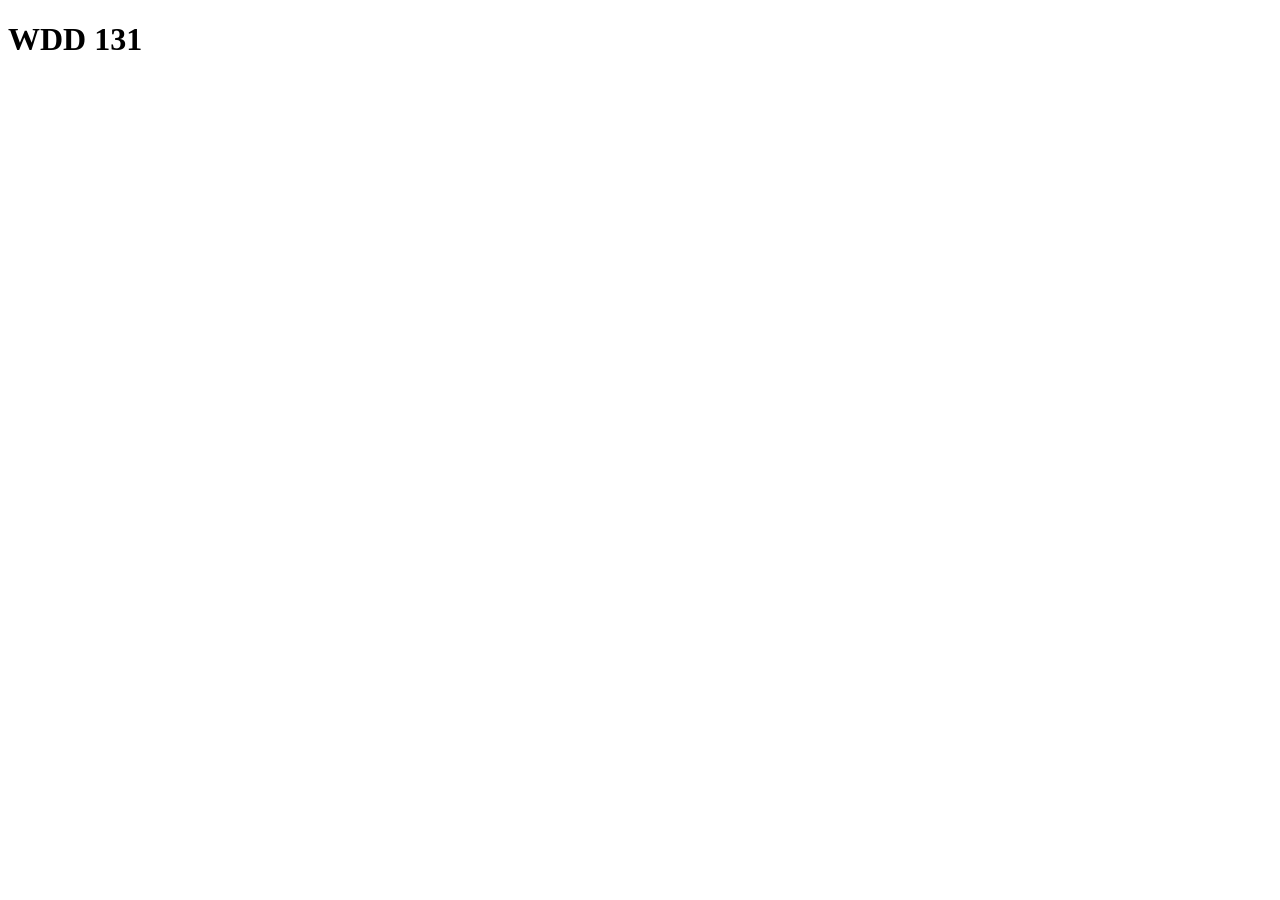
==== index.html @ 4b1bdd81 "initial commit" ====
<!DOCTYPE html>
<html lang="en">

<head>
    <meta charset="UTF-8">
    <meta name="viewport" content="width=device-width, initial-scale=1.0">
    <title>WDD 131</title>
</head>

<body>
    <h1>WDD 131</h1>

</body>

</html>
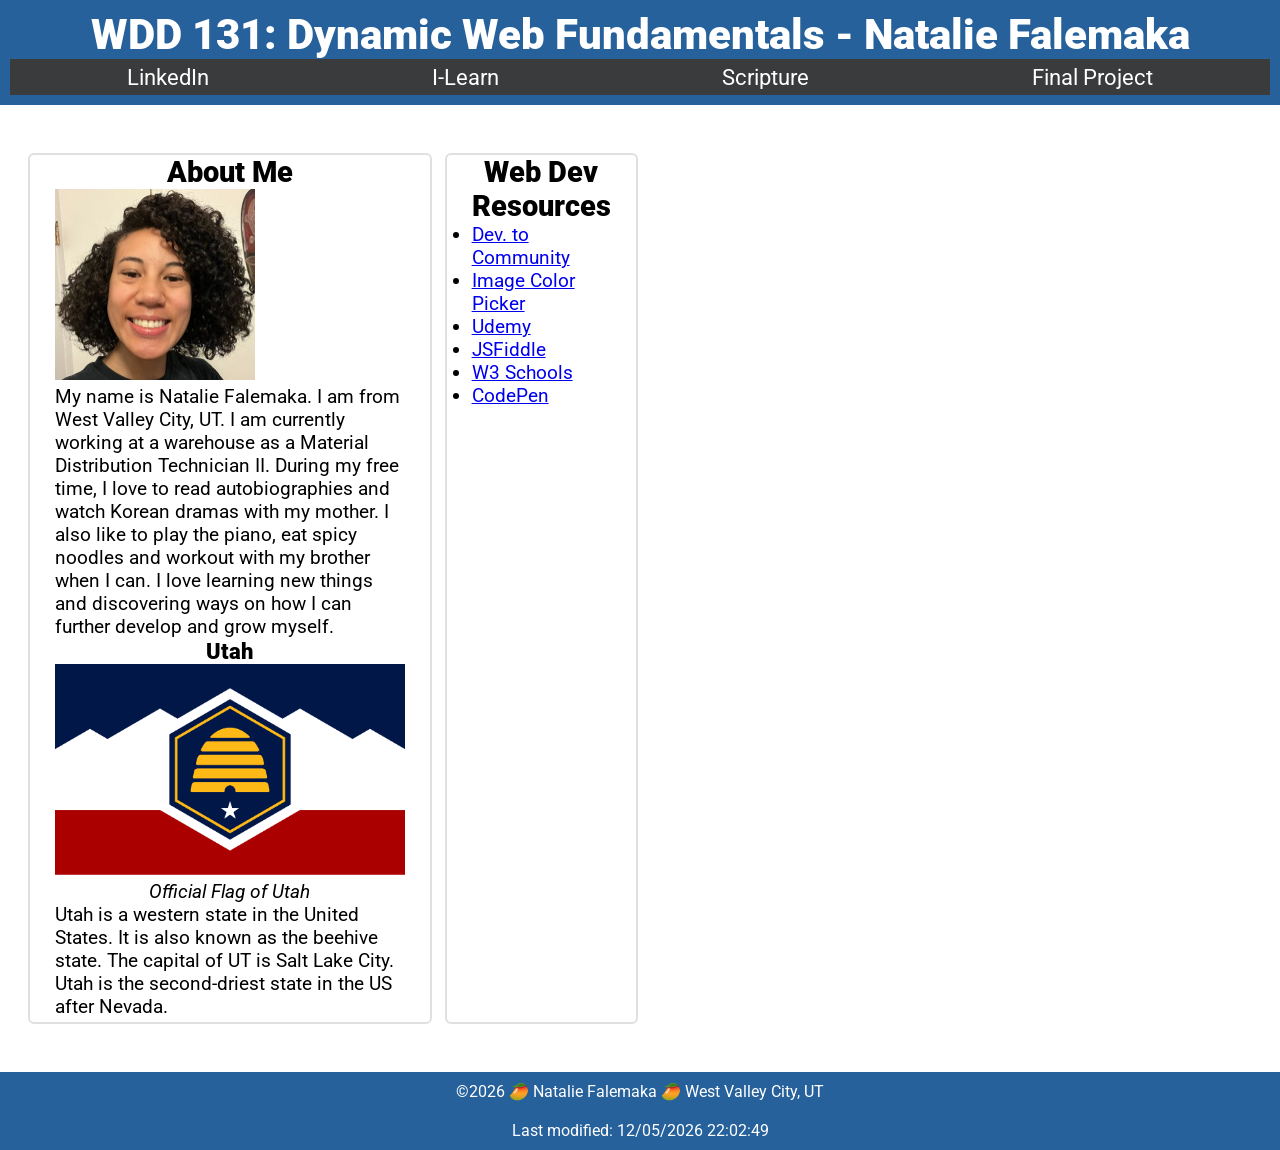
==== commit 7686971a: "created new intro page - needs more edits later" ====
--- a/index.html
+++ b/index.html
@@ -4,11 +4,74 @@
 <head>
     <meta charset="UTF-8">
     <meta name="viewport" content="width=device-width, initial-scale=1.0">
-    <title>WDD 131</title>
+    <title>WDD 131 - Dynamic Web Fundamentals - Natalie Falemaka</title>
+    <meta name="description"
+        content="WDD 131 - Dynamic Web Fundamentals - Natalie Falemaka course home page and introduction" />
+    <meta name="author" content="Natalie Falemaka" />
+
+    <link rel="stylesheet" href="week01/styles/base.css">
+    <script src="week01/scripts/getdates.js" defer></script>
+
+    <link rel="preconnect" href="https://fonts.googleapis.com">
+    <link rel="preconnect" href="https://fonts.gstatic.com" crossorigin>
+    <link href="https://fonts.googleapis.com/css2?family=Roboto:wght@400;900&display=swap" rel="stylesheet">
 </head>
 
 <body>
-    <h1>WDD 131</h1>
+    <header>
+        <h1>WDD 131: Dynamic Web Fundamentals - Natalie Falemaka</h1>
+        <nav>
+            <a href="https://www.linkedin.com/in/natalie-falemaka-6b357a230/">LinkedIn</a>
+            <a href="https://byui.instructure.com/">I-Learn</a>
+            <a href="https://www.churchofjesuschrist.org/study/scriptures/bofm/hel/5?lang=eng&id=12#p8">Scripture</a>
+            <a href="#">Final Project</a>
+        </nav>
+    </header>
+
+    <main>
+        <div class="grid">
+            <section class="card" id="about-me">
+
+                <h2>About Me</h2>
+                <img src="week01/images/profile.jpg" alt="A picture of Natalie Falemaka" width="200">
+                <p>My name is Natalie Falemaka. I am from West Valley City, UT. I am currently working at a warehouse as
+                    a
+                    Material Distribution Technician II. During my free time, I love to read autobiographies and watch
+                    Korean
+                    dramas with my mother. I also like to play the piano, eat spicy noodles and workout with my brother
+                    when
+                    I
+                    can. I love learning new things and discovering ways on how I can further develop and grow myself.
+                </p>
+
+                <h3>Utah</h3>
+                <img src="week01/images/flagofutah.png" alt="The flag of Utah" width="350">
+                <figcaption>Official Flag of Utah</figcaption>
+                <p>Utah is a western state in the United States. It is also known as the beehive state. The capital of
+                    UT is
+                    Salt Lake City. Utah is the second-driest state in the US after Nevada.</p>
+            </section>
+
+            <section class="card" id="web-dev">
+                <h2>Web Dev Resources</h2>
+                <ul>
+                    <li><a href="https://dev.to/" target="_blank">Dev. to Community</a></li>
+                    <li><a href="https://imagecolorpicker.com/#google_vignette" target="_blank">Image Color Picker</a>
+                    </li>
+                    <li><a href="https://www.udemy.com/" target="_blank">Udemy</a></li>
+                    <li><a href="https://jsfiddle.net/" target="_blank">JSFiddle</a></li>
+                    <li><a href="https://www.w3schools.com/" target="_blank">W3 Schools</a></li>
+                    <li><a href="https://codepen.io/" target="_blank">CodePen</a></li>
+                </ul>
+            </section>
+        </div>
+
+    </main>
+
+    <footer>
+        <p>©️<span id="currentyear"></span> 🥭 Natalie Falemaka 🥭 West Valley City, UT</p>
+        <p id="lastModified"></p>
+    </footer>
 
 </body>
 
--- a/week01/styles/base.css
+++ b/week01/styles/base.css
@@ -0,0 +1,124 @@
+* {
+    margin: 0;
+    padding: 0;
+    box-sizing: border-box;
+}
+
+body {
+    font-family: "Roboto", sans-serif;
+    font-weight: 400;
+    font-style: normal;
+}
+
+h1,
+h2,
+h3 {
+    font-family: "Roboto", sans-serif;
+    font-weight: 900;
+    font-style: normal;
+    text-align: center;
+}
+
+header {
+    background-color: #26619c;
+    color: white;
+    font-size: 1.3rem;
+    padding: 0.5rem;
+    text-align: center;
+    padding: 10px;
+}
+
+nav {
+    background-color: #3a3b3c;
+    display: flex;
+    justify-content: space-around;
+    width: 100%;
+    padding: 5px;
+    font-size: 1.4rem;
+}
+
+nav ul {
+    list-style-type: none;
+}
+
+nav a {
+    display: block;
+    color: white;
+    text-align: center;
+    padding: 1 rem;
+    text-decoration: none;
+}
+
+nav a:hover {
+    text-decoration: underline
+}
+
+header {
+    margin: 0px;
+}
+
+.grid {
+    display: grid;
+    align-items: center;
+}
+
+
+.card {
+    font-size: 1.2rem;
+    height: 95%;
+    padding: 0px 25px 25px 25px;
+    border: 2px solid rgb(224, 224, 224);
+    border-radius: 6px;
+    margin: 0.8rem 0.8rem 0.8rem 0;
+    align-items: baseline;
+}
+
+main {
+    margin: 25px 15px 25px 15px;
+    min-height: 600px;
+    max-width: 98%;
+    display: grid;
+    grid-template-columns: 1fr 1fr 1fr;
+    grid-template-rows: 1fr;
+    grid-gap: 10px;
+}
+
+
+#about-me {
+    grid-column: 1 / 3;
+    margin-left: 0.8rem;
+    align-items: center;
+}
+
+#web-dev {
+    grid-column: 3 / 4;
+}
+
+figcaption {
+    font-size: 1.2rem;
+    font-style: italic;
+    text-align: center;
+}
+
+main image {
+    float: left;
+}
+
+p {
+    justify-content: center;
+}
+
+
+footer {
+    display: flex;
+    justify-content: center;
+    flex-direction: column;
+    align-items: center;
+    background-color: #26619c;
+}
+
+footer p {
+    padding: 10px;
+    margin: 0px;
+    color: white;
+}
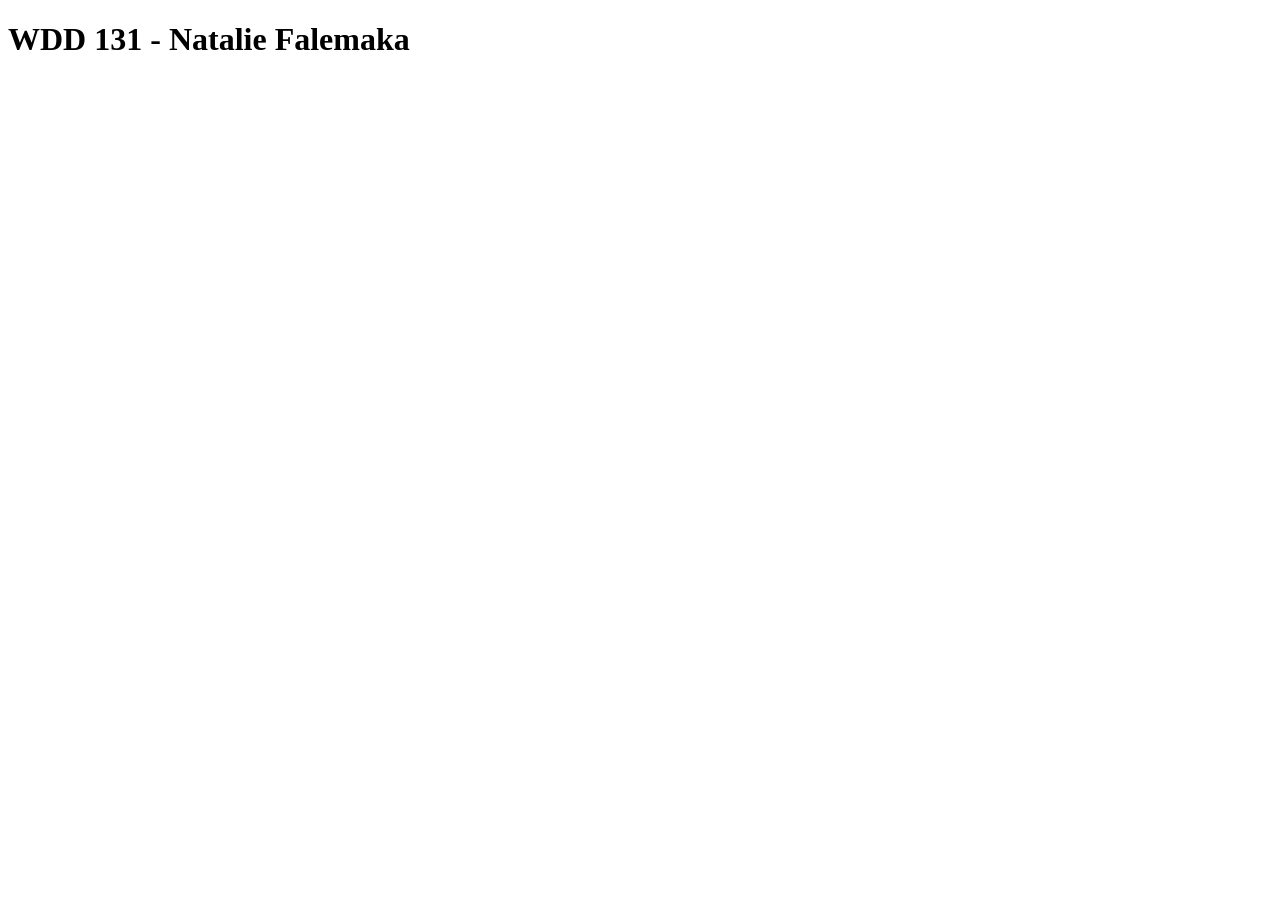
==== commit da3098c2: "initial commit" ====
--- a/index.html
+++ b/index.html
@@ -4,74 +4,11 @@
 <head>
     <meta charset="UTF-8">
     <meta name="viewport" content="width=device-width, initial-scale=1.0">
-    <title>WDD 131 - Dynamic Web Fundamentals - Natalie Falemaka</title>
-    <meta name="description"
-        content="WDD 131 - Dynamic Web Fundamentals - Natalie Falemaka course home page and introduction" />
-    <meta name="author" content="Natalie Falemaka" />
-
-    <link rel="stylesheet" href="week01/styles/base.css">
-    <script src="week01/scripts/getdates.js" defer></script>
-
-    <link rel="preconnect" href="https://fonts.googleapis.com">
-    <link rel="preconnect" href="https://fonts.gstatic.com" crossorigin>
-    <link href="https://fonts.googleapis.com/css2?family=Roboto:wght@400;900&display=swap" rel="stylesheet">
+    <title>WDD 131</title>
 </head>
 
 <body>
-    <header>
-        <h1>WDD 131: Dynamic Web Fundamentals - Natalie Falemaka</h1>
-        <nav>
-            <a href="https://www.linkedin.com/in/natalie-falemaka-6b357a230/">LinkedIn</a>
-            <a href="https://byui.instructure.com/">I-Learn</a>
-            <a href="https://www.churchofjesuschrist.org/study/scriptures/bofm/hel/5?lang=eng&id=12#p8">Scripture</a>
-            <a href="#">Final Project</a>
-        </nav>
-    </header>
-
-    <main>
-        <div class="grid">
-            <section class="card" id="about-me">
-
-                <h2>About Me</h2>
-                <img src="week01/images/profile.jpg" alt="A picture of Natalie Falemaka" width="200">
-                <p>My name is Natalie Falemaka. I am from West Valley City, UT. I am currently working at a warehouse as
-                    a
-                    Material Distribution Technician II. During my free time, I love to read autobiographies and watch
-                    Korean
-                    dramas with my mother. I also like to play the piano, eat spicy noodles and workout with my brother
-                    when
-                    I
-                    can. I love learning new things and discovering ways on how I can further develop and grow myself.
-                </p>
-
-                <h3>Utah</h3>
-                <img src="week01/images/flagofutah.png" alt="The flag of Utah" width="350">
-                <figcaption>Official Flag of Utah</figcaption>
-                <p>Utah is a western state in the United States. It is also known as the beehive state. The capital of
-                    UT is
-                    Salt Lake City. Utah is the second-driest state in the US after Nevada.</p>
-            </section>
-
-            <section class="card" id="web-dev">
-                <h2>Web Dev Resources</h2>
-                <ul>
-                    <li><a href="https://dev.to/" target="_blank">Dev. to Community</a></li>
-                    <li><a href="https://imagecolorpicker.com/#google_vignette" target="_blank">Image Color Picker</a>
-                    </li>
-                    <li><a href="https://www.udemy.com/" target="_blank">Udemy</a></li>
-                    <li><a href="https://jsfiddle.net/" target="_blank">JSFiddle</a></li>
-                    <li><a href="https://www.w3schools.com/" target="_blank">W3 Schools</a></li>
-                    <li><a href="https://codepen.io/" target="_blank">CodePen</a></li>
-                </ul>
-            </section>
-        </div>
-
-    </main>
-
-    <footer>
-        <p>©️<span id="currentyear"></span> 🥭 Natalie Falemaka 🥭 West Valley City, UT</p>
-        <p id="lastModified"></p>
-    </footer>
+    <h1>WDD 131 - Natalie Falemaka</h1>
 
 </body>
 
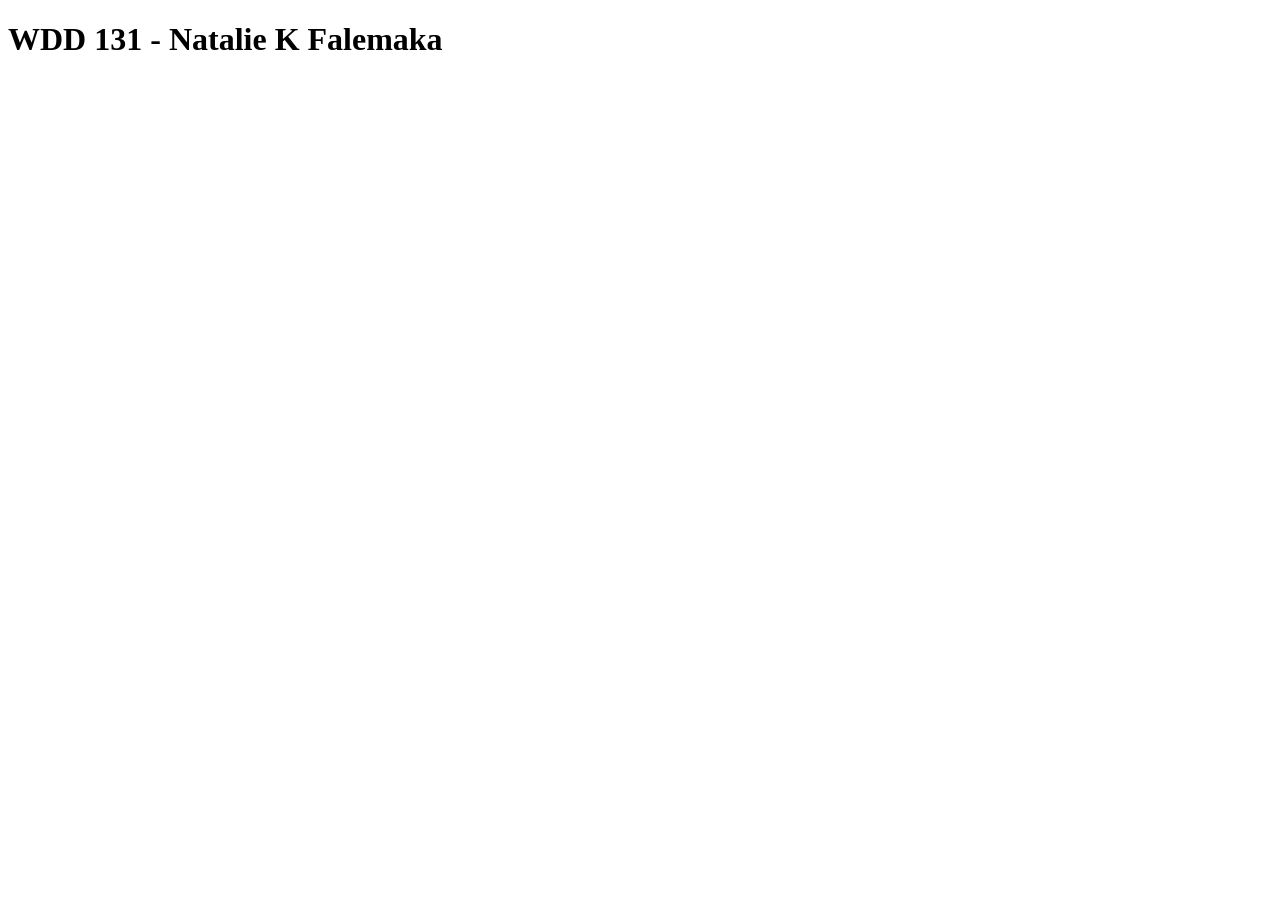
==== commit d1f18f1e: "added K" ====
--- a/index.html
+++ b/index.html
@@ -8,7 +8,7 @@
 </head>
 
 <body>
-    <h1>WDD 131 - Natalie Falemaka</h1>
+    <h1>WDD 131 - Natalie K Falemaka </h1>
 
 </body>
 
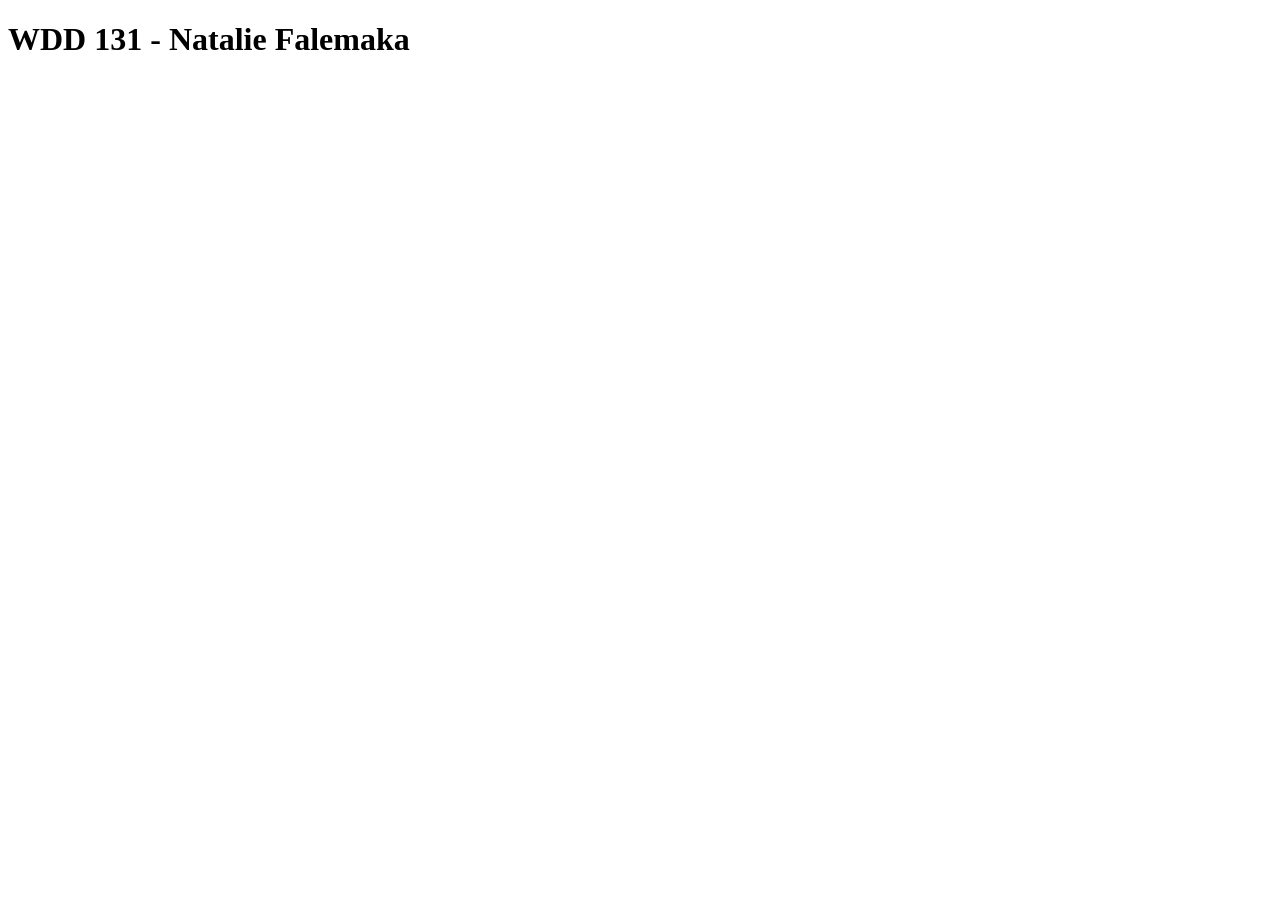
==== commit 3e5eb37e: "initial commit" ====
--- a/index.html
+++ b/index.html
@@ -8,8 +8,7 @@
 </head>
 
 <body>
-    <h1>WDD 131 - Natalie K Falemaka </h1>
-
+    <h1>WDD 131 - Natalie Falemaka</h1>
 </body>
 
 </html>
